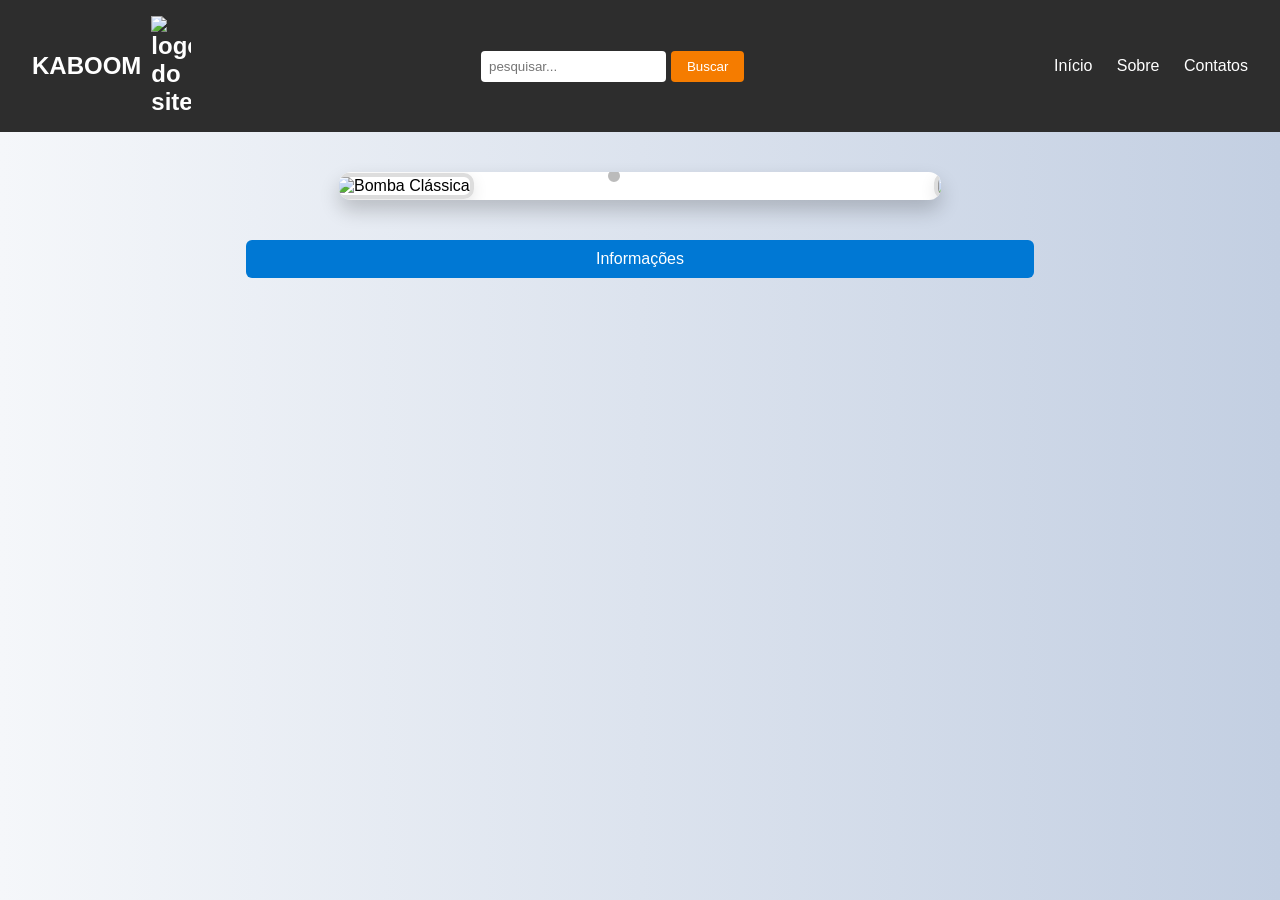
==== projeto/index.html @ 57d09b3e "Add files via upload" ====
<!DOCTYPE html>
<html lang="pt-br">
<head>
  <meta charset="UTF-8" />
  <meta name="viewport" content="width=device-width, initial-scale=1.0"/>
  <link rel="stylesheet" href="style.css" />
  <title>War Zone</title>
</head>
<body>

  <header class="barra-navegacao">
    <div class="logo">
      KABOOM
      <img src="https://creazilla-store.fra1.digitaloceanspaces.com/cliparts/3227380/boom-clipart-md.png" alt="logo do site" />
    </div>

    <form>
      <input type="text" placeholder="pesquisar..." />
      <button type="submit">Buscar</button>
    </form>

    <nav class="navegacao">
      <a href="#">Início</a>
      <a href="#">Sobre</a>
      <a href="#">Contatos</a>
    </nav>
  </header>
<main class="carrossel-container">
  <div class="carrossel">

    
    <input type="radio" name="slide" id="slide1" checked>
    <input type="radio" name="slide" id="slide2">
    <input type="radio" name="slide" id="slide3">

    
    <div class="slides">
      <div class="item s1">
        <img src="https://friendlystock.com/wp-content/uploads/2022/11/5-cartoon-dynamite-bomb-vector-clipart-324x324.jpg" alt="Bomba Clássica" />
      </div>
      <div class="item s2">
        <img src="https://png.pngtree.com/png-vector/20190814/ourlarge/pngtree-cartoon-bomb-background-and-explosive-light-vector---illustration-png-image_1692128.jpg" alt="Bomba de Desenho" />
      </div>
      <div class="item s3">
        <img src="https://tse2.mm.bing.net/th/id/OIP.YZpLocrzQgArLlckwIlzwAHaFj?cb=12&rs=1&pid=ImgDetMain&o=7&rm=3" alt="Bomba Realista" />
      </div>
    </div>

    
    <div class="navegacao-manual">
      <label for="slide1" class="manual-btn"></label>
      <label for="slide2" class="manual-btn"></label>
      <label for="slide3" class="manual-btn"></label>
    </div>
  </div>
</main>

<script>
document.addEventListener("DOMContentLoaded", () => {

  const carrossel = document.querySelector(".carrossel-container");
  if (!carrossel) return;

  
  const container = document.createElement("div");
  container.style.display = "flex";
  container.style.flexDirection = "column";
  container.style.alignItems = "center";
  container.style.marginTop = "20px";

  
  const texto = document.createElement("div");
  texto.style.padding = "10px";
  texto.style.border = "1px solid #ccc";
  texto.style.borderRadius = "6px";
  texto.style.width = "60%";
  texto.style.textAlign = "center";
  texto.style.display = "none";

  
  const barra = document.createElement("div");
  barra.textContent = "Informações";
  barra.style.width = "60%";
  barra.style.padding = "10px";
  barra.style.background = "#0078d4";
  barra.style.color = "white";
  barra.style.textAlign = "center";
  barra.style.borderRadius = "6px";
  barra.style.cursor = "pointer";
  barra.style.transition = "0.3s";

  
  barra.addEventListener("mouseover", () => barra.style.background = "#555");
  barra.addEventListener("mouseout", () => barra.style.background = "#555");

  
  barra.addEventListener("click", () => {
    texto.textContent = "Este site é sobre explosivos ";
    texto.style.display = "block";
    texto.scrollIntoView({ behavior: "smooth", block: "center" });
  });

container.appendChild(barra);
  container.appendChild(texto);

  
  carrossel.insertAdjacentElement("afterend", container);
});

 

</script>
  

  
  

</body>
</html>
---- projeto/style.css ----
.carrossel-container {
  width: 100%;
  max-width: 600px;
  margin: 40px auto;
  position: relative;
  overflow: hidden;
}

.carrossel {
  position: relative;
  width: 100%;
}

.slides {
  display: flex;
  width: 100%;
  transition: transform 0.6s ease;
}

.item {
  width: 100%;
  flex-shrink: 0;
}

.item img {
  width: 100%;
  height: 400px;
  object-fit: cover;
}


input[type="radio"] {
  display: none;
}


#slide1:checked ~ .slides {
  transform: translateX(-1%);
}

#slide2:checked ~ .slides {
  transform: translateX(-100%);
}

#slide3:checked ~ .slides {
  transform: translateX(-200%);
}


.navegacao-manual {
  position: absolute;
  width: 100%;
  bottom: 15px;
  display: flex;
  justify-content: center;
  gap: 10px;
}

.manual-btn {
  width: 12px;
  height: 12px;
  border: 2px solid #ffffff;
  border-radius: 50%;
  cursor: pointer;
  transition: background-color 0.3s ease;
}

.manual-btn:hover {
  background-color: #555;
}


body {
  font-family: 'Segoe UI', Tahoma, Geneva, Verdana, sans-serif;
  background: linear-gradient(to right, #f5f7fa, #c3cfe2);
  margin: 0;
  padding: 0;
}


.barra-navegacao {
  background-color: #2d2d2d;
  color: white;
  padding: 1rem 2rem;
  display: flex;
  justify-content: space-between;
  align-items: center;
  flex-wrap: wrap;
}

.logo {
  font-size: 1.5rem;
  font-weight: bold;
  display: flex;
  align-items: center;
}

.logo img {
  width: 40px;
  margin-left: 10px;
}

form {
  display: flex;
  align-items: center;
  gap: 5px;
}

form input {
  padding: 0.5rem;
  border: none;
  border-radius: 4px;
}

form button {
  background-color: #f57c00;
  color: white;
  border: none;
  padding: 0.5rem 1rem;
  border-radius: 4px;
  cursor: pointer;
}

form button:hover {
  background-color: #ef6c00;
}

.navegacao a {
  color: white;
  text-decoration: none;
  margin-left: 20px;
  transition: color 0.3s ease;
}

.navegacao a:hover {
  color: #f57c00;
}


.carrossel-container {
  background-color: white;
  border-radius: 12px;
  box-shadow: 0 10px 20px rgba(0, 0, 0, 0.2);
  padding: 1px;
  overflow: hidden;
}


.item img {
  border-radius: 10px;
  border: 4px solid #ddd;
  box-shadow: 0 5px 15px rgba(0, 0, 0, 0.1);
}


.manual-btn {
  background-color: transparent;
  border: 2px solid rgb(255, 255, 255)
  ;
}

#slide1:checked ~ .navegacao-manual label[for="slide1"],
#slide2:checked ~ .navegacao-manual label[for="slide2"],
#slide3:checked ~ .navegacao-manual label[for="slide3"] {
  background-color: #aaaaaacb;
}


@media (max-width: 768px) {
  .barra-navegacao {
    flex-direction: column;
    align-items: flex-start;
    gap: 10px;
  }

  .carrossel-container {
    max-width: 100%;
    margin: 20px;
  }

  .item img {
    height: 250px;
  }
}
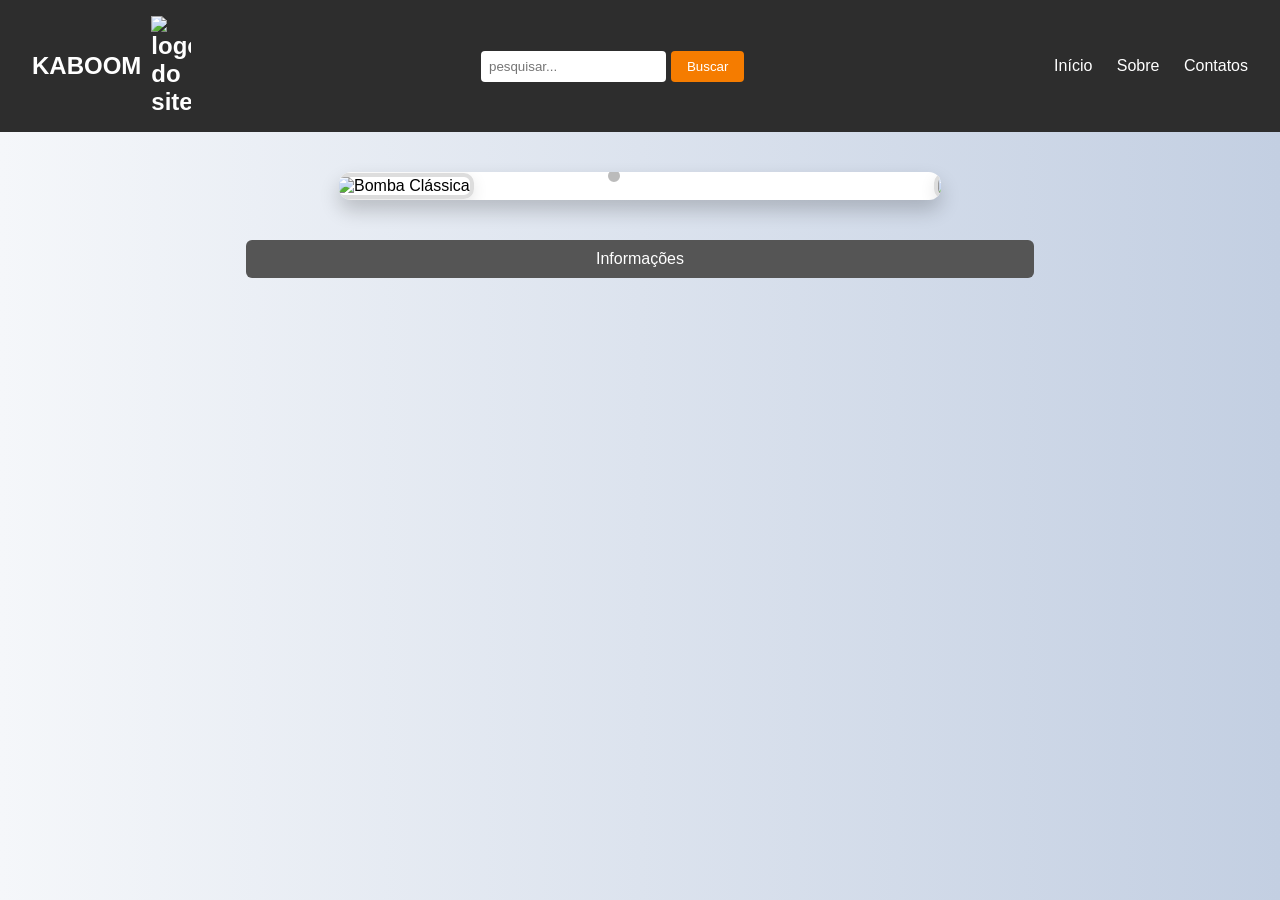
==== commit 2f2ac063: "Fix HTML encoding issues in index.html" ====
--- a/projeto/index.html
+++ b/projeto/index.html
@@ -82,7 +82,7 @@
   barra.textContent = "Informações";
   barra.style.width = "60%";
   barra.style.padding = "10px";
-  barra.style.background = "#0078d4";
+  barra.style.background = "#555";
   barra.style.color = "white";
   barra.style.textAlign = "center";
   barra.style.borderRadius = "6px";
@@ -116,4 +116,5 @@
   
 
 </body>
-</html>+
+</html>
